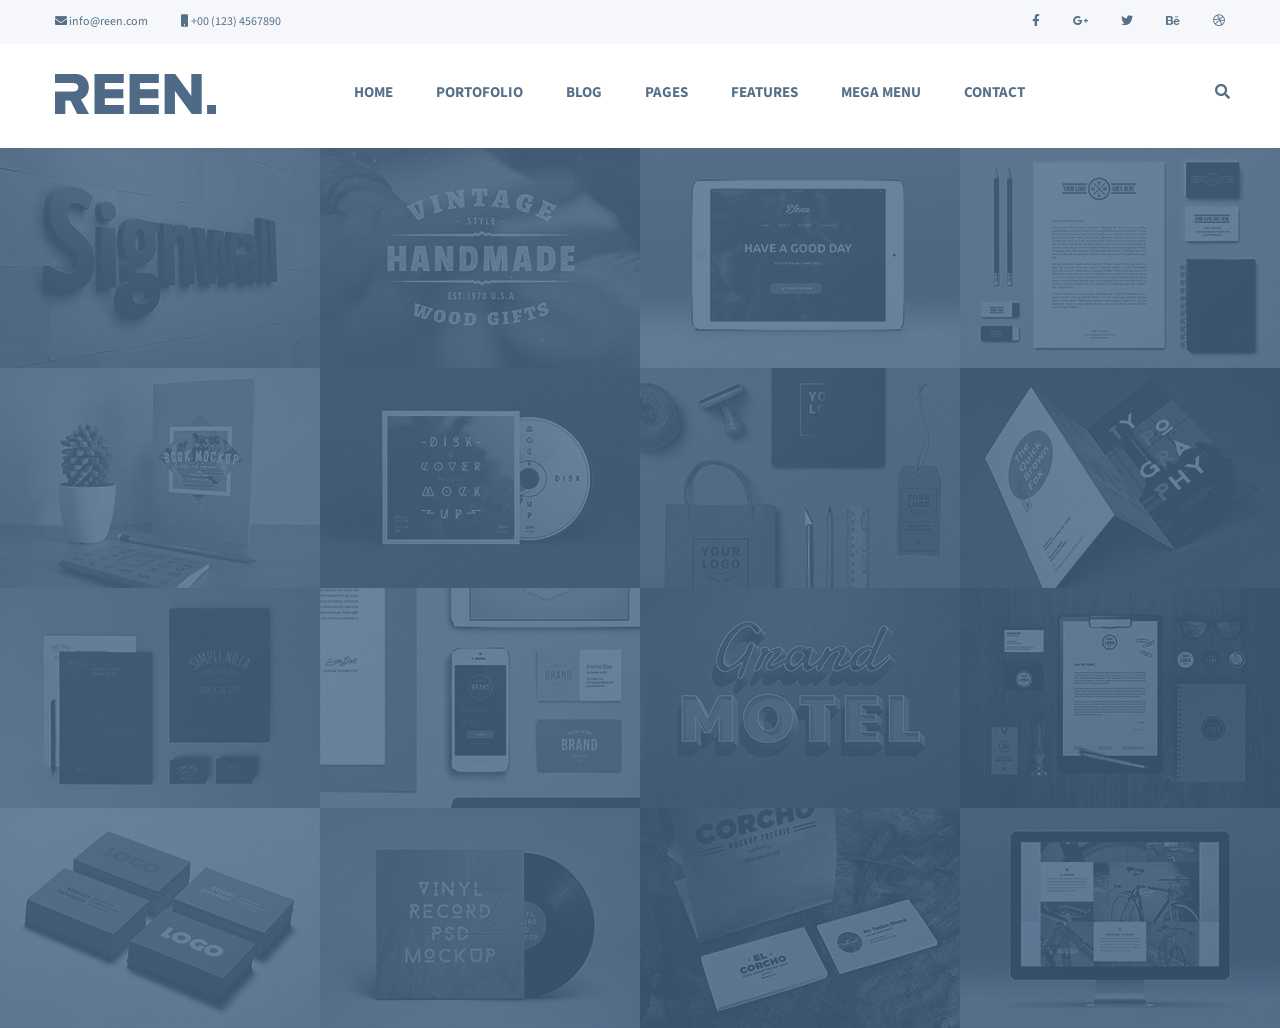
==== css/psd/index.html @ e4971e41 "first" ====
<!DOCTYPE html>
<html>
<head>
	<title>Responsive Website</title>
	<!-- <link rel="stylesheet" href="jquery/flexslider.css" type="text/css"> -->
	<meta charset="UTF-8">
	<meta name="viewport" content="width=device-width, initial-scale=1.0">
	<link rel="stylesheet" type="text/css" href="css/gaya.css">
	<link rel="stylesheet" type="text/css" href="slick/slick.css"/>
	<link rel="stylesheet" type="text/css" href="slick/slick-theme.css"/>
	<link href="https://fonts.googleapis.com/css?family=Source+Sans+Pro" rel="stylesheet">
	<link rel="stylesheet" href="https://use.fontawesome.com/releases/v5.7.2/css/all.css" integrity="sha384-fnmOCqbTlWIlj8LyTjo7mOUStjsKC4pOpQbqyi7RrhN7udi9RwhKkMHpvLbHG9Sr" crossorigin="anonymous">
</head>
<body>
<div class="container">

	<header id="header">

		<div class="header-top">
			<div class="wrapper">
				<ul class="sosmed-left">
					<li class="left"><a href="#"><i class="fa fa-envelope"></i> info@reen.com</a></li> 
					<li class="left"><a href="#"><i class="fa fa-mobile"></i>  +00 (123) 4567890</a></li>
				</ul>
				<ul class="sosmed-right">
					<li id="fb"><a href="#" class="icon_set"><i class="fab fa-facebook-f"></i></a></li>
					<li id="google"><a href="#" class="icon_set"><i class="fab fa-google-plus-g"></i></a></li>
					<li id="twit"><a href="#" class="icon_set"><i class="fab fa-twitter"></i></a></li>
					<li id="behan"><a href="#" class="icon_set"><i class="fab fa-behance"></i></a></li>
					<li id="drib"><a href="#" class="icon_set"><i class="fab fa-dribbble"></i></a></li>
				</ul>
			</div>
		</div><!--header-top-->

		<div class="header-main">
			<div class="wrapper">
				<div class="logo">
					<a href=""><img src="assets/logo.png"></a>
				</div>
				<div class="menu">
					<ul class="menu-right">
						<li class="text-menu" id="home"><a href="#">HOME</a></li>
						<li class="text-menu" id="port"><a href="#">PORTOFOLIO</a></li>
						<li class="text-menu" id="blog"><a href="#">BLOG</a></li>
						<li class="text-menu" id="pages"><a href="#">PAGES</a></li>
						<li class="text-menu" id="feat"><a href="#">FEATURES</a></li>
						<li class="text-menu" id="mega"><a href="#">MEGA MENU</a></li>
						<li class="text-menu" id="contact"><a href="#">CONTACT</a></li>
					</ul>
					<ul>
						<li id="search_menu"><a href="#"><i id="search_icon" class="fas fa-search"></i></a></li>
					</ul>
				</div>
			</div>
		</div><!--header-main-->

	</header><!--header-->

<div class="main">
	<div class="slick">
		<div><img src="img/slider1.jpg" /></div>
		<div><img src="img/slider2.jpg" /></div>
		<div><img src="img/slider3.jpg" /></div>
		<div><img src="img/slider4.jpg" /></div>
		<div><img src="img/slider5.jpg" /></div>
	</div>
</div><!--main-->
</div>
<script src="js/jquery-3.3.1.js"></script>
<script type="text/javascript" src="slick/slick.min.js"></script>
<script type="text/javascript">
	$(document).ready(function(){
	  $('.slick').slick({
	  	autoplay: true,
  		autoplaySpeed: 2000
	  });
	});
</script>
</body>
</html>
---- css/psd/css/gaya.css ----
/* http://meyerweb.com/eric/tools/css/reset/ 
   v2.0 | 20110126
   License: none (public domain)
*/

html, body, div, span, applet, object, iframe,
h1, h2, h3, h4, h5, h6, p, blockquote, pre,
a, abbr, acronym, address, big, cite, code,
del, dfn, em, img, ins, kbd, q, s, samp,
small, strike, strong, sub, sup, tt, var,
b, u, i, center,
dl, dt, dd, ol, ul, li,
fieldset, form, label, legend,
table, caption, tbody, tfoot, thead, tr, th, td,
article, aside, canvas, details, embed, 
figure, figcaption, footer, header, hgroup, 
menu, nav, output, ruby, section, summary,
time, mark, audio, video {
	margin: 0;
	padding: 0;
	border: 0;
	font-size: 100%;
	font: inherit;
	vertical-align: baseline;
}
/* HTML5 display-role reset for older browsers */
article, aside, details, figcaption, figure, 
footer, header, hgroup, menu, nav, section {
	display: block;
}
body {
	line-height: 1;

}
ol, ul {
	list-style: none;
}
blockquote, q {
	quotes: none;
}
blockquote:before, blockquote:after,
q:before, q:after {
	content: '';
	content: none;
}
table {
	border-collapse: collapse;
	border-spacing: 0;
}

body {
	font-family: 'Source Sans Pro', sans-serif;
	color: #1f232c;
	line-height: 1.15;
	font-weight: normal;
}
.container {
	width: 100%;
	box-sizing: content-box;
	margin: auto;
}
.wrapper {
	max-width: 1200px;
	box-sizing: border-box;
	margin: auto;
}
header {
	width: 100%;
	background-color: #f5f7fa;
}

header ul li {
	display: inline-block;
}
header a {
	font-size: 12px;
	font-weight: bold;
	padding: 15px;
	display: inline-block;
	color: #557089;
	text-decoration: none;
	transition-duration: 0.2s;
	font-weight: normal;
}
header a:hover {
	color: #fff;
}
header .left a:hover {
	color: #00bc9c;
}

header #fb a:hover {
	background-color: #4668b3;
}
header #google a:hover {
	background-color: #de5745;
}
header #twit a:hover {
	background-color: #2fbbed;
}
header #pint a:hover {
	background-color: #d94348;
}
header #behan a:hover {
	background-color: #3079ff;
}
header #drib a:hover {
	background-color: #eb6397;
}

header i:before {
	display: block;
}
header .sosmed-home i:before {
	display: block;
}

.main {
	width: 100%;
	box-sizing: content-box;
}
.header-top .wrapper {
	width: 100%;
	display: flex;
	justify-content: space-between;
}
.header-main {
	background-color: #fff;
}
.header-main .wrapper {
	padding-top: 15px;
	padding-bottom: 15px;
}
.header-main .wrapper {
	width: 100%;
	display: flex;
	justify-content: space-between;
}
.header-main .wrapper .menu {
	display: flex;
	justify-content: space-between;
}
.header-main .menu li {
	margin: 10px 0 0 0;
}
.header-main .menu a {
	font-size: 15px;
	transition-duration: 0.2s;
	font-weight: bold;
	padding: 15px 20px;
}
.header-main .menu a:hover {
	color: #00bc9c;
}
.header-main .menu #search_menu {
	margin-left: 150px;
}
.header-main .menu #search_menu a {
	padding-right: 10px;
}
/*.header-main .text-menu:hover {
	box-shadow: 0px 5px 5px 0px #e8e8e8;
	color: #00bc9c;
	border-radius: 3px;
	background-color: #f5f7fa;
}*/
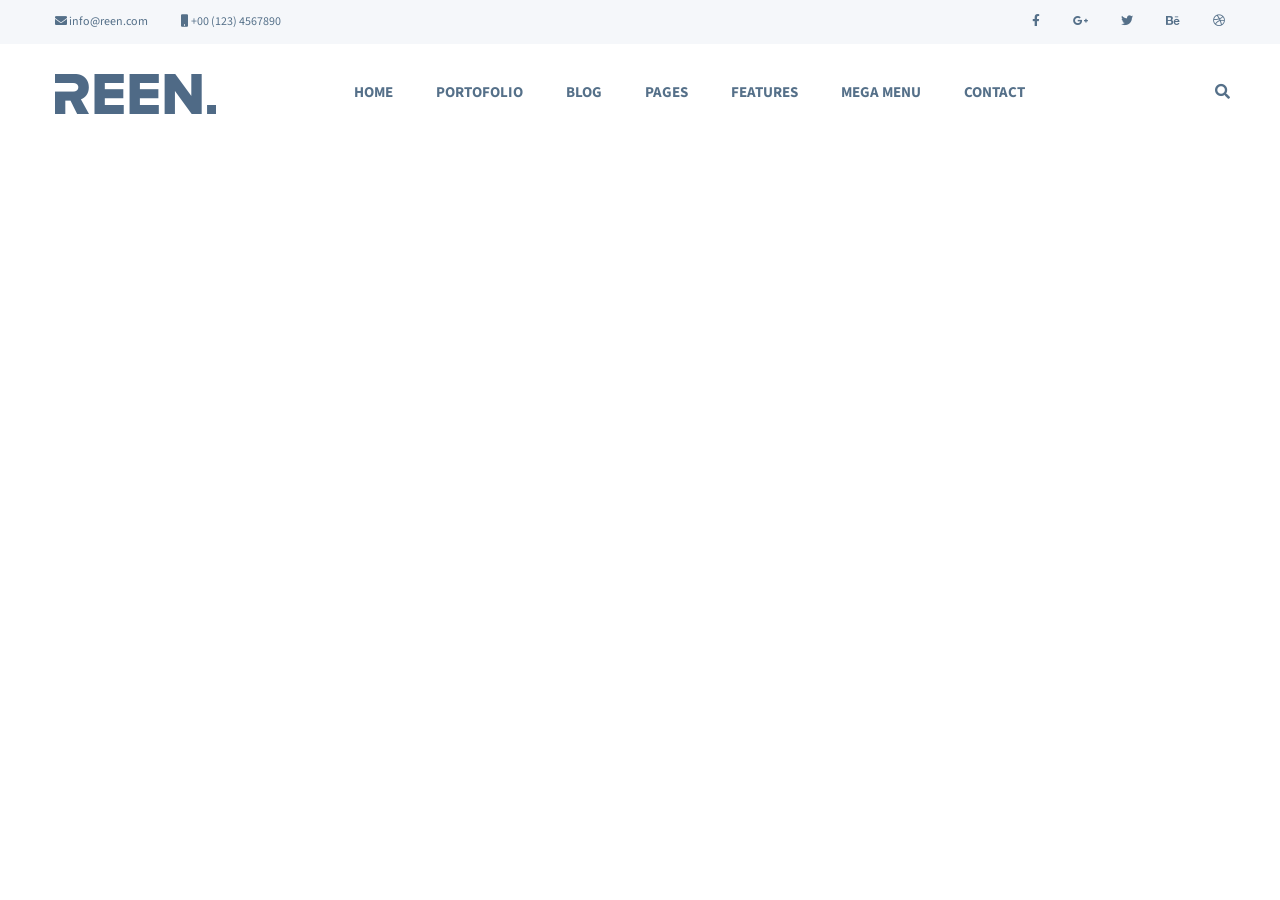
==== commit 821f63af: "finish jq" ====
--- a/css/psd/index.html
+++ b/css/psd/index.html
@@ -2,12 +2,10 @@
 <html>
 <head>
 	<title>Responsive Website</title>
-	<!-- <link rel="stylesheet" href="jquery/flexslider.css" type="text/css"> -->
 	<meta charset="UTF-8">
 	<meta name="viewport" content="width=device-width, initial-scale=1.0">
-	<link rel="stylesheet" type="text/css" href="css/gaya.css">
-	<link rel="stylesheet" type="text/css" href="slick/slick.css"/>
-	<link rel="stylesheet" type="text/css" href="slick/slick-theme.css"/>
+	<link rel="stylesheet" type="text/css" href="flexslider/flexslider.css">
+	<link rel="stylesheet" type="text/css" href="css/all.css">
 	<link href="https://fonts.googleapis.com/css?family=Source+Sans+Pro" rel="stylesheet">
 	<link rel="stylesheet" href="https://use.fontawesome.com/releases/v5.7.2/css/all.css" integrity="sha384-fnmOCqbTlWIlj8LyTjo7mOUStjsKC4pOpQbqyi7RrhN7udi9RwhKkMHpvLbHG9Sr" crossorigin="anonymous">
 </head>
@@ -56,25 +54,40 @@
 
 	</header><!--header-->
 
-<div class="main">
-	<div class="slick">
-		<div><img src="img/slider1.jpg" /></div>
-		<div><img src="img/slider2.jpg" /></div>
-		<div><img src="img/slider3.jpg" /></div>
-		<div><img src="img/slider4.jpg" /></div>
-		<div><img src="img/slider5.jpg" /></div>
+<section class="slide-box">
+	<div class="flexslider">
+		<div class="slides">
+			<div class="slide-content">
+				<div class="slide-img"><img src="assets/slider1.jpg" /></div>
+				<div class="slide-text"></div>
+			</div>
+			<div class="slide-content">
+				<div class="slide-img"><img src="assets/slider2.jpg" /></div>
+				<div class="slide-text"></div>
+			</div>
+			<div class="slide-content">
+				<div class="slide-img"><img src="assets/slider3.jpg" /></div>
+				<div class="slide-text"></div>
+			</div>
+			<div class="slide-content">
+				<div class="slide-img"><img src="assets/slider4.jpg" /></div>
+				<div class="slide-text"></div>
+			</div>
+			<div class="slide-content">
+				<div class="slide-img"><img src="assets/slider5.jpg" /></div>
+				<div class="slide-text"></div>
+			</div>
+		</div>
 	</div>
-</div><!--main-->
+</section>
 </div>
+
 <script src="js/jquery-3.3.1.js"></script>
-<script type="text/javascript" src="slick/slick.min.js"></script>
-<script type="text/javascript">
-	$(document).ready(function(){
-	  $('.slick').slick({
-	  	autoplay: true,
-  		autoplaySpeed: 2000
-	  });
-	});
+<script src="flexslider/jquery.flexslider.js"></script>
+<script type="text/javascript" charset="utf-8">
+  $(document).ready(function() {
+    $('.flexslider').flexslider();
+  });
 </script>
 </body>
 </html>
--- a/css/psd/css/all.css
+++ b/css/psd/css/all.css
@@ -0,0 +1,160 @@
+/* http://meyerweb.com/eric/tools/css/reset/ 
+   v2.0 | 20110126
+   License: none (public domain)
+*/
+
+html, body, div, span, applet, object, iframe,
+h1, h2, h3, h4, h5, h6, p, blockquote, pre,
+a, abbr, acronym, address, big, cite, code,
+del, dfn, em, img, ins, kbd, q, s, samp,
+small, strike, strong, sub, sup, tt, var,
+b, u, i, center,
+dl, dt, dd, ol, ul, li,
+fieldset, form, label, legend,
+table, caption, tbody, tfoot, thead, tr, th, td,
+article, aside, canvas, details, embed, 
+figure, figcaption, footer, header, hgroup, 
+menu, nav, output, ruby, section, summary,
+time, mark, audio, video {
+	margin: 0;
+	padding: 0;
+	border: 0;
+	font-size: 100%;
+	font: inherit;
+	vertical-align: baseline;
+}
+/* HTML5 display-role reset for older browsers */
+article, aside, details, figcaption, figure, 
+footer, header, hgroup, menu, nav, section {
+	display: block;
+}
+body {
+	line-height: 1;
+
+}
+ol, ul {
+	list-style: none;
+}
+blockquote, q {
+	quotes: none;
+}
+blockquote:before, blockquote:after,
+q:before, q:after {
+	content: '';
+	content: none;
+}
+table {
+	border-collapse: collapse;
+	border-spacing: 0;
+}
+
+body {
+	font-family: 'Source Sans Pro', sans-serif;
+	color: #1f232c;
+	line-height: 1.15;
+	font-weight: normal;
+}
+.container {
+	width: 100%;
+	box-sizing: content-box;
+	margin: auto;
+}
+.wrapper {
+	max-width: 1200px;
+	box-sizing: border-box;
+	margin: auto;
+}
+header {
+	width: 100%;
+	background-color: #f5f7fa;
+}
+
+header ul li {
+	display: inline-block;
+}
+header a {
+	font-size: 12px;
+	font-weight: bold;
+	padding: 15px;
+	display: inline-block;
+	color: #557089;
+	text-decoration: none;
+	transition-duration: 0.2s;
+	font-weight: normal;
+}
+header a:hover {
+	color: #fff;
+}
+header .left a:hover {
+	color: #00bc9c;
+}
+
+header #fb a:hover {
+	background-color: #4668b3;
+}
+header #google a:hover {
+	background-color: #de5745;
+}
+header #twit a:hover {
+	background-color: #2fbbed;
+}
+header #pint a:hover {
+	background-color: #d94348;
+}
+header #behan a:hover {
+	background-color: #3079ff;
+}
+header #drib a:hover {
+	background-color: #eb6397;
+}
+
+header i:before {
+	display: block;
+}
+header .sosmed-home i:before {
+	display: block;
+}
+
+.main {
+	width: 100%;
+	box-sizing: content-box;
+}
+.header-top .wrapper {
+	width: 100%;
+	display: flex;
+	justify-content: space-between;
+}
+.header-main {
+	background-color: #fff;
+}
+.header-main .wrapper {
+	padding-top: 15px;
+	padding-bottom: 15px;
+}
+.header-main .wrapper {
+	width: 100%;
+	display: flex;
+	justify-content: space-between;
+}
+.header-main .wrapper .menu {
+	display: flex;
+	justify-content: space-between;
+}
+.header-main .menu li {
+	margin: 10px 0 0 0;
+}
+.header-main .menu a {
+	font-size: 15px;
+	transition-duration: 0.2s;
+	font-weight: bold;
+	padding: 15px 20px;
+}
+.header-main .menu a:hover {
+	color: #00bc9c;
+}
+.header-main .menu #search_menu {
+	margin-left: 150px;
+}
+.header-main .menu #search_menu a {
+	padding-right: 10px;
+}
